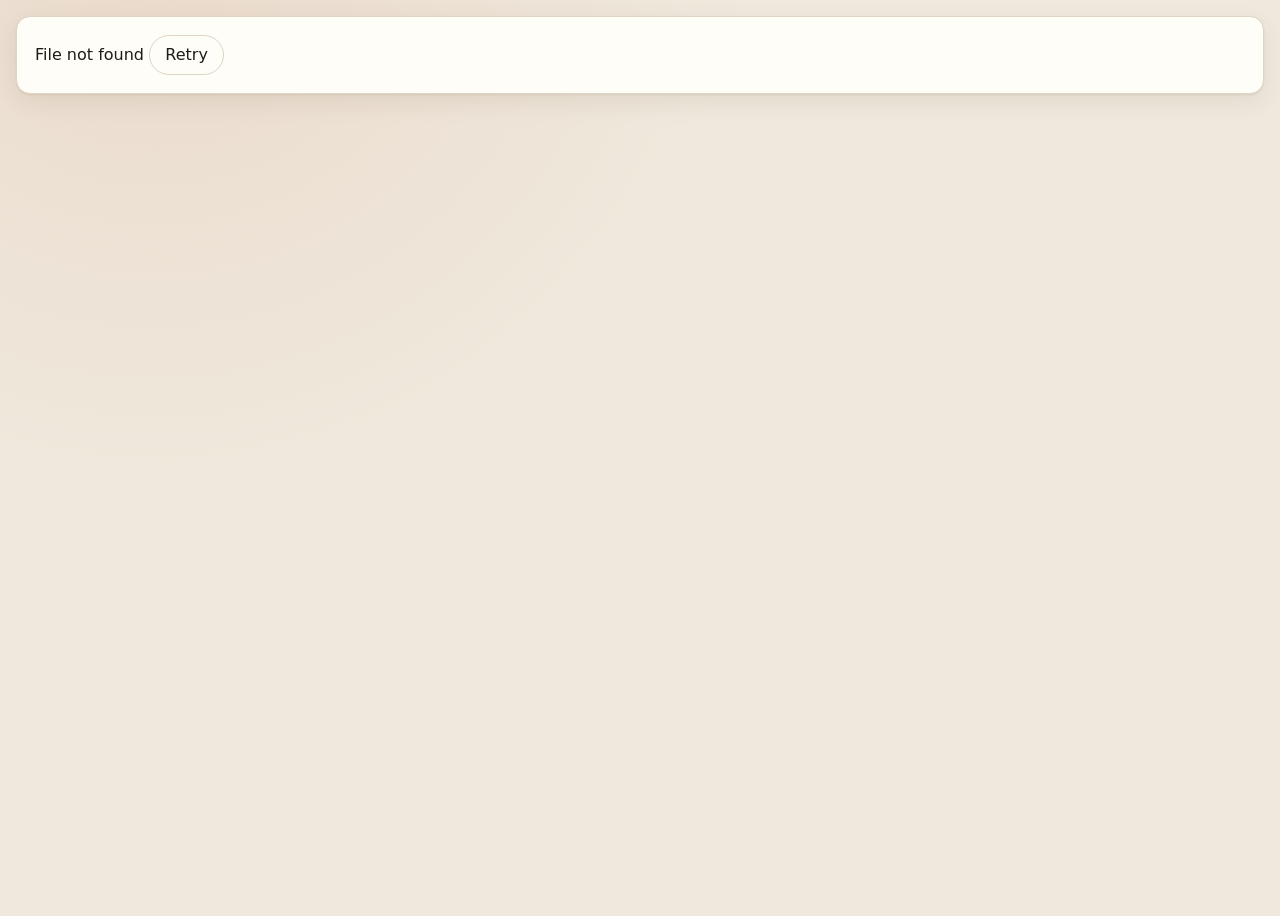
==== frontend/index.html @ 7a3327a9 "Rebuild as FastAPI backend + modular JS frontend - Layered backend (api, services, engine, workers) " ====
<!doctype html>
<html lang="en">
<head>
  <meta charset="utf-8">
  <meta name="viewport" content="width=device-width, initial-scale=1">
  <title>LivingDoc</title>
  <meta name="description" content="The self-updating business brain for small shops.">
  <link rel="icon" href="data:image/svg+xml,%3Csvg xmlns='http://www.w3.org/2000/svg' viewBox='0 0 32 32'%3E%3Crect width='32' height='32' rx='7' fill='%23c2410c'/%3E%3Cpath d='M9 8h10l4 4v12H9z' fill='%23fff'/%3E%3Cpath d='M12 15h8M12 19h8' stroke='%23c2410c' stroke-width='2'/%3E%3C/svg%3E">
  <link rel="stylesheet" href="css/tokens.css">
  <link rel="stylesheet" href="css/base.css">
  <link rel="stylesheet" href="css/components.css">
</head>
<body>
  <a class="skip" href="#doc">Skip to the business page</a>
  <div id="app" aria-busy="true"></div>
  <div id="toasts" class="toasts" role="status" aria-live="polite"></div>
  <noscript>LivingDoc needs JavaScript enabled.</noscript>
  <script src="config.js"></script>
  <script type="module" src="js/main.js"></script>
</body>
</html>
---- frontend/css/tokens.css ----
/* Design tokens. Warm "ledger paper" look: ink on paper, one vermilion accent. */
:root {
  --bg: #efe9dd;
  --paper: #fffdf8;
  --paper-2: #f8f3e8;
  --ink: #1f1c17;
  --ink-2: #5b554a;
  --line: #ded5c3;
  --accent: #b83a0a;
  --accent-ink: #ffffff;
  --accent-soft: #fbe6da;
  --ok-bg: #dcf3e2;   --ok-fg: #14532d;
  --low-bg: #fdf0c8;  --low-fg: #7a4a06;
  --out-bg: #fbdcdc;  --out-fg: #8a1c1c;
  --info-bg: #e3ecf8; --info-fg: #1e3a6b;
  --shadow: 0 1px 2px rgb(60 40 10 / .08), 0 8px 24px rgb(60 40 10 / .08);
  --radius: 14px;
  --radius-sm: 8px;
  --font-body: system-ui, -apple-system, "Segoe UI", Roboto, "Noto Sans", "Noto Sans Devanagari", "Noto Sans Gujarati", "Kohinoor Devanagari", "Kohinoor Gujarati", sans-serif;
  --font-head: "Iowan Old Style", "Palatino Linotype", Palatino, "Noto Serif", "Noto Serif Devanagari", "Noto Serif Gujarati", Georgia, serif;
  --font-mono: ui-monospace, SFMono-Regular, Menlo, Consolas, monospace;
}
@media (prefers-color-scheme: dark) {
  :root {
    --bg: #14120f;
    --paper: #1d1a15;
    --paper-2: #26221b;
    --ink: #f2ece0;
    --ink-2: #b4ab98;
    --line: #3a342a;
    --accent: #ff8a5c;
    --accent-ink: #1a0c04;
    --accent-soft: #3a2218;
    --ok-bg: #173a24;   --ok-fg: #a8e6bb;
    --low-bg: #4a3608;  --low-fg: #f6d58a;
    --out-bg: #4a1818;  --out-fg: #f6b0b0;
    --info-bg: #1b2d4d; --info-fg: #b7cff5;
    --shadow: 0 1px 2px rgb(0 0 0 / .4), 0 8px 24px rgb(0 0 0 / .35);
  }
}
---- frontend/css/base.css ----
*, *::before, *::after { box-sizing: border-box; }
html { -webkit-text-size-adjust: 100%; }
body {
  margin: 0; background: var(--bg); color: var(--ink);
  font: 16px/1.5 var(--font-body);
  background-image: radial-gradient(circle at 12% -10%, color-mix(in srgb, var(--accent) 9%, transparent), transparent 40%);
  min-height: 100vh;
}
h1, h2, h3 { font-family: var(--font-head); line-height: 1.2; margin: 0; letter-spacing: -.01em; }
button, input, select, textarea { font: inherit; color: inherit; }
:focus-visible { outline: 3px solid var(--accent); outline-offset: 2px; border-radius: 4px; }
.skip { position: absolute; left: -999px; top: 0; background: var(--accent); color: var(--accent-ink); padding: .5rem 1rem; z-index: 99; }
.skip:focus { left: 8px; top: 8px; }
.visually-hidden { position: absolute; width: 1px; height: 1px; overflow: hidden; clip: rect(0 0 0 0); white-space: nowrap; }

/* ---------- layout ---------- */
.shell { overflow-x: clip; max-width: 1320px; margin: 0 auto; padding: 0 16px 48px; }
.topbar {
  display: flex; flex-wrap: wrap; align-items: center; gap: 12px 16px;
  padding: 16px 0; position: sticky; top: 0; z-index: 10;
  background: color-mix(in srgb, var(--bg) 92%, transparent); backdrop-filter: blur(8px);
  border-bottom: 1px solid var(--line); margin-bottom: 20px;
}
.brand { display: flex; align-items: center; gap: 10px; margin-right: auto; min-width: 0; }
.brand-mark { width: 34px; height: 34px; flex: none; }
.brand h1 { font-size: 1.15rem; }
.brand small { display: block; color: var(--ink-2); font-size: .8rem; }
.controls { display: flex; flex-wrap: wrap; align-items: center; gap: 8px 10px; min-width: 0; }
.controls select.input { width: auto; max-width: 100%; }
.grid { display: grid; grid-template-columns: minmax(300px, 2fr) minmax(0, 3fr); gap: 24px; align-items: start; }
.grid > *, .col-left > * { min-width: 0; }
.col-left { display: grid; gap: 20px; position: sticky; top: 92px; }
@media (max-width: 960px) {
  .grid { grid-template-columns: minmax(0, 1fr); }
  .col-left { position: static; }
  .topbar { position: static; }
}
---- frontend/css/components.css ----
/* ---------- cards & the "paper" document ---------- */
.card {
  background: var(--paper); border: 1px solid var(--line); border-radius: var(--radius);
  padding: 18px; box-shadow: var(--shadow);
}
.card > h2 { font-size: 1.05rem; margin-bottom: 12px; }
.paper { padding: 28px clamp(16px, 4vw, 44px); }
.paper .doc-title { font-size: clamp(1.4rem, 2.6vw, 1.9rem); }
.paper .doc-sub { color: var(--ink-2); font-size: .85rem; margin: 4px 0 20px; }
.paper section { padding: 18px 0; border-top: 1px solid var(--line); }
.paper section:first-of-type { border-top: 0; padding-top: 0; }
.paper h2 { font-size: 1.15rem; margin-bottom: 12px; }
.muted { color: var(--ink-2); }
.empty { color: var(--ink-2); font-style: italic; margin: 0; }

/* ---------- controls ---------- */
.btn {
  display: inline-flex; align-items: center; gap: 6px; border: 1px solid var(--line); background: var(--paper);
  border-radius: 999px; padding: .45rem .95rem; cursor: pointer; min-height: 40px; font-weight: 500;
}
.btn:hover { border-color: var(--accent); }
.btn[disabled] { opacity: .55; cursor: progress; }
.btn.primary { background: var(--accent); border-color: var(--accent); color: var(--accent-ink); font-weight: 600; }
.btn.primary:hover { filter: brightness(1.08); }
.btn.small { min-height: 32px; padding: .2rem .7rem; font-size: .85rem; }
.btn.ghost { background: transparent; }
.field { display: grid; gap: 4px; font-size: .85rem; color: var(--ink-2); }
.field input, .field select, .field textarea, select.input {
  background: var(--paper-2); border: 1px solid var(--line); border-radius: var(--radius-sm);
  padding: .55rem .7rem; color: var(--ink); min-height: 40px; width: 100%;
}
.field textarea { resize: vertical; line-height: 1.5; }
.row { display: flex; flex-wrap: wrap; gap: 8px; align-items: center; }
.form-grid { display: grid; grid-template-columns: repeat(auto-fit, minmax(130px, 1fr)); gap: 10px; align-items: start; }
.seg { display: inline-flex; border: 1px solid var(--line); border-radius: 999px; overflow: hidden; background: var(--paper); }
.seg button { border: 0; background: transparent; padding: .4rem .8rem; cursor: pointer; min-height: 38px; }
.seg button[aria-pressed="true"] { background: var(--accent); color: var(--accent-ink); font-weight: 600; }

/* ---------- chips ---------- */
.chip { display: inline-flex; align-items: center; gap: 4px; padding: .1rem .6rem; border-radius: 999px; font-size: .8rem; font-weight: 600; white-space: nowrap; }
.chip.ok { background: var(--ok-bg); color: var(--ok-fg); }
.chip.low, .chip.MEDIUM { background: var(--low-bg); color: var(--low-fg); }
.chip.out, .chip.CRITICAL { background: var(--out-bg); color: var(--out-fg); }
.chip.HIGH { background: var(--accent-soft); color: var(--accent); }
.chip.LOW, .chip.info { background: var(--info-bg); color: var(--info-fg); }
.dot { width: .6rem; height: .6rem; border-radius: 50%; background: currentColor; display: inline-block; }

/* ---------- tables ---------- */
.table-wrap { overflow-x: auto; }
table { border-collapse: collapse; width: 100%; font-size: .93rem; }
th { text-align: left; font-size: .75rem; letter-spacing: .04em; text-transform: uppercase; color: var(--ink-2); font-weight: 600; }
th, td { padding: .5rem .6rem; border-bottom: 1px solid var(--line); vertical-align: top; }
td.num, th.num { text-align: right; font-variant-numeric: tabular-nums; }
tr.is-low td:first-child, tr.is-out td:first-child { box-shadow: inset 3px 0 0 var(--accent); }

/* ---------- stats / lists ---------- */
.stats { display: grid; grid-template-columns: repeat(auto-fit, minmax(150px, 1fr)); gap: 10px; margin-bottom: 14px; }
.stat { background: var(--paper-2); border: 1px solid var(--line); border-radius: var(--radius-sm); padding: 10px 12px; }
.stat b { display: block; font-family: var(--font-head); font-size: 1.5rem; font-variant-numeric: tabular-nums; }
.stat span { font-size: .8rem; color: var(--ink-2); }
.list { list-style: none; margin: 0; padding: 0; display: grid; gap: 8px; }
.list li { display: flex; gap: 10px; align-items: flex-start; }
.check { display: flex; gap: 10px; align-items: flex-start; cursor: pointer; }
.check input { width: 20px; height: 20px; margin-top: 2px; accent-color: var(--accent); flex: none; }
.check.done span { text-decoration: line-through; color: var(--ink-2); }
.risk { background: var(--low-bg); color: var(--low-fg); border-radius: var(--radius-sm); padding: 8px 10px; }
.risk .row { justify-content: space-between; flex-wrap: nowrap; align-items: flex-start; }
details > summary { cursor: pointer; color: var(--ink-2); font-size: .85rem; }
pre.json { background: var(--paper-2); border: 1px solid var(--line); border-radius: var(--radius-sm); padding: 10px; overflow: auto; font: .8rem/1.45 var(--font-mono); max-height: 260px; }
.result { background: var(--ok-bg); color: var(--ok-fg); border-radius: var(--radius-sm); padding: 10px 12px; margin-top: 12px; }
.result ul { margin: 6px 0 0; padding-left: 1.1rem; }
.feed { display: grid; gap: 6px; font-size: .88rem; max-height: 240px; overflow: auto; }
.feed li { display: flex; justify-content: space-between; gap: 8px; border-bottom: 1px dashed var(--line); padding-bottom: 4px; }
.delta-pos { color: var(--ok-fg); font-weight: 600; } .delta-neg { color: var(--out-fg); font-weight: 600; }
@media (prefers-color-scheme: dark) { .delta-pos { color: #7fd69a; } .delta-neg { color: #f19a9a; } }

/* ---------- dialog / toast / badges ---------- */
dialog { border: 1px solid var(--line); border-radius: var(--radius); background: var(--paper); color: var(--ink); padding: 0; width: min(680px, 94vw); box-shadow: var(--shadow); }
dialog::backdrop { background: rgb(0 0 0 / .45); }
.dialog-body { padding: 20px; display: grid; gap: 16px; }
.toasts { position: fixed; right: 16px; bottom: 16px; display: grid; gap: 8px; z-index: 50; max-width: min(380px, 92vw); }
.toast { background: var(--ink); color: var(--paper); padding: .7rem 1rem; border-radius: var(--radius-sm); box-shadow: var(--shadow); }
.toast.error { background: var(--out-fg); color: #fff; }
.badge { display: inline-flex; align-items: center; gap: 6px; font-size: .8rem; padding: .25rem .7rem; border: 1px solid var(--line); border-radius: 999px; background: var(--paper); }
.badge .dot.on { color: #1f9d4c; } .badge .dot.off { color: #c47a0a; }
.skeleton { height: 14px; border-radius: 6px; background: linear-gradient(90deg, var(--paper-2), var(--line), var(--paper-2)); background-size: 200% 100%; animation: sh 1.2s infinite; margin: 10px 0; }
@keyframes sh { to { background-position: -200% 0; } }
@media (prefers-reduced-motion: reduce) { .skeleton { animation: none; } * { scroll-behavior: auto !important; } }
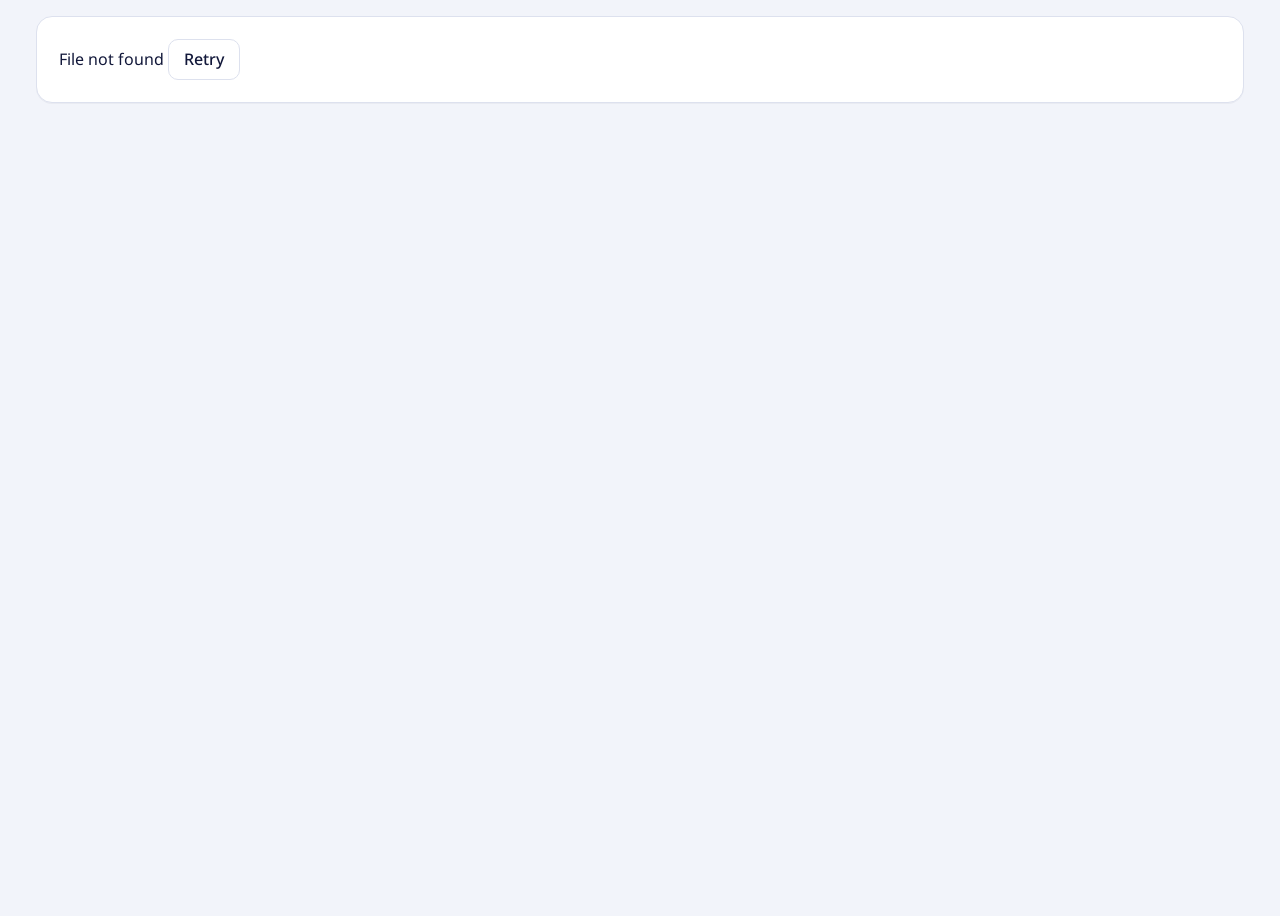
==== commit f145a226: "Polish: new interface, owner login, container and hosting config Sidebar/tab-bar shell with a Today " ====
--- a/frontend/index.html
+++ b/frontend/index.html
@@ -3,9 +3,13 @@
 <head>
   <meta charset="utf-8">
   <meta name="viewport" content="width=device-width, initial-scale=1">
+  <meta name="theme-color" content="#121a4a">
   <title>LivingDoc</title>
   <meta name="description" content="The self-updating business brain for small shops.">
   <link rel="icon" href="data:image/svg+xml,%3Csvg xmlns='http://www.w3.org/2000/svg' viewBox='0 0 32 32'%3E%3Crect width='32' height='32' rx='7' fill='%23c2410c'/%3E%3Cpath d='M9 8h10l4 4v12H9z' fill='%23fff'/%3E%3Cpath d='M12 15h8M12 19h8' stroke='%23c2410c' stroke-width='2'/%3E%3C/svg%3E">
+  <link rel="preconnect" href="https://fonts.googleapis.com">
+  <link rel="preconnect" href="https://fonts.gstatic.com" crossorigin>
+  <link rel="stylesheet" href="https://fonts.googleapis.com/css2?family=Bricolage+Grotesque:opsz,wght@12..96,500;12..96,700;12..96,800&family=Noto+Sans:wght@400;500;600;700&family=Noto+Sans+Devanagari:wght@400;600;700&family=Noto+Sans+Gujarati:wght@400;600;700&display=swap">
   <link rel="stylesheet" href="css/tokens.css">
   <link rel="stylesheet" href="css/base.css">
   <link rel="stylesheet" href="css/components.css">
--- a/frontend/css/tokens.css
+++ b/frontend/css/tokens.css
@@ -1,40 +1,49 @@
-/* Design tokens. Warm "ledger paper" look: ink on paper, one vermilion accent. */
+/* Design tokens. "Neel & Haldi": indigo-dye ink with a turmeric highlight, from Gujarat's bandhani cloth and shop signboards. */
 :root {
-  --bg: #efe9dd;
-  --paper: #fffdf8;
-  --paper-2: #f8f3e8;
-  --ink: #1f1c17;
-  --ink-2: #5b554a;
-  --line: #ded5c3;
-  --accent: #b83a0a;
+  --bg: #f2f4fa;
+  --paper: #ffffff;
+  --paper-2: #f5f6fb;
+  --ink: #12183a;
+  --ink-2: #4f5677;
+  --line: #dde1ee;
+  --accent: #2b3a9e;
   --accent-ink: #ffffff;
-  --accent-soft: #fbe6da;
-  --ok-bg: #dcf3e2;   --ok-fg: #14532d;
-  --low-bg: #fdf0c8;  --low-fg: #7a4a06;
-  --out-bg: #fbdcdc;  --out-fg: #8a1c1c;
-  --info-bg: #e3ecf8; --info-fg: #1e3a6b;
-  --shadow: 0 1px 2px rgb(60 40 10 / .08), 0 8px 24px rgb(60 40 10 / .08);
-  --radius: 14px;
-  --radius-sm: 8px;
-  --font-body: system-ui, -apple-system, "Segoe UI", Roboto, "Noto Sans", "Noto Sans Devanagari", "Noto Sans Gujarati", "Kohinoor Devanagari", "Kohinoor Gujarati", sans-serif;
-  --font-head: "Iowan Old Style", "Palatino Linotype", Palatino, "Noto Serif", "Noto Serif Devanagari", "Noto Serif Gujarati", Georgia, serif;
+  --accent-soft: #e5e8fb;
+  --haldi: #f2b01e;
+  --haldi-ink: #3b2a00;
+  --side: #121a4a;
+  --side-ink: #dfe4ff;
+  --side-dim: #98a1d6;
+  --ok-bg: #dcf3e6;   --ok-fg: #11573a;
+  --low-bg: #fdf0c8;  --low-fg: #6f4604;
+  --out-bg: #fbdcdf;  --out-fg: #8d1c2a;
+  --info-bg: #e3e9fb; --info-fg: #1f3377;
+  --shadow: 0 1px 0 rgb(18 24 58 / .04);
+  --shadow-lift: 0 10px 30px -12px rgb(18 24 58 / .28);
+  --radius: 16px;
+  --radius-sm: 10px;
+  --font-body: "Noto Sans", "Noto Sans Devanagari", "Noto Sans Gujarati", system-ui, -apple-system, "Segoe UI", Roboto, "Kohinoor Devanagari", "Kohinoor Gujarati", sans-serif;
+  --font-head: "Bricolage Grotesque", "Noto Sans", "Noto Sans Devanagari", "Noto Sans Gujarati", system-ui, sans-serif;
   --font-mono: ui-monospace, SFMono-Regular, Menlo, Consolas, monospace;
 }
 @media (prefers-color-scheme: dark) {
   :root {
-    --bg: #14120f;
-    --paper: #1d1a15;
-    --paper-2: #26221b;
-    --ink: #f2ece0;
-    --ink-2: #b4ab98;
-    --line: #3a342a;
-    --accent: #ff8a5c;
-    --accent-ink: #1a0c04;
-    --accent-soft: #3a2218;
-    --ok-bg: #173a24;   --ok-fg: #a8e6bb;
-    --low-bg: #4a3608;  --low-fg: #f6d58a;
-    --out-bg: #4a1818;  --out-fg: #f6b0b0;
-    --info-bg: #1b2d4d; --info-fg: #b7cff5;
-    --shadow: 0 1px 2px rgb(0 0 0 / .4), 0 8px 24px rgb(0 0 0 / .35);
+    --bg: #0a0f2e;
+    --paper: #131a47;
+    --paper-2: #19215a;
+    --ink: #eef0ff;
+    --ink-2: #a9b1da;
+    --line: #28316e;
+    --accent: #93a4ff;
+    --accent-ink: #0a0f2e;
+    --accent-soft: #232d6b;
+    --haldi: #f6bd3c;
+    --side: #080c25;
+    --ok-bg: #123b2c;   --ok-fg: #a6e8c4;
+    --low-bg: #4a3a0c;  --low-fg: #f6d98a;
+    --out-bg: #4b1a26;  --out-fg: #f7b4be;
+    --info-bg: #1c2766; --info-fg: #bccaff;
+    --shadow: none;
+    --shadow-lift: 0 10px 30px -12px rgb(0 0 0 / .6);
   }
 }
--- a/frontend/css/base.css
+++ b/frontend/css/base.css
@@ -1,37 +1,68 @@
+[hidden] { display: none !important; }
 *, *::before, *::after { box-sizing: border-box; }
-html { -webkit-text-size-adjust: 100%; }
-body {
-  margin: 0; background: var(--bg); color: var(--ink);
-  font: 16px/1.5 var(--font-body);
-  background-image: radial-gradient(circle at 12% -10%, color-mix(in srgb, var(--accent) 9%, transparent), transparent 40%);
-  min-height: 100vh;
-}
-h1, h2, h3 { font-family: var(--font-head); line-height: 1.2; margin: 0; letter-spacing: -.01em; }
+html { -webkit-text-size-adjust: 100%; scroll-behavior: smooth; }
+body { margin: 0; background: var(--bg); color: var(--ink); font: 16px/1.55 var(--font-body); min-height: 100vh; }
+h1, h2, h3, h4 { font-family: var(--font-head); line-height: 1.2; margin: 0; letter-spacing: -.012em; font-weight: 700; }
 button, input, select, textarea { font: inherit; color: inherit; }
-:focus-visible { outline: 3px solid var(--accent); outline-offset: 2px; border-radius: 4px; }
-.skip { position: absolute; left: -999px; top: 0; background: var(--accent); color: var(--accent-ink); padding: .5rem 1rem; z-index: 99; }
+a { color: var(--accent); }
+:focus-visible { outline: 3px solid var(--haldi); outline-offset: 2px; border-radius: 6px; }
+.skip { position: absolute; left: -999px; top: 0; background: var(--haldi); color: var(--haldi-ink); padding: .5rem 1rem; z-index: 99; font-weight: 600; }
 .skip:focus { left: 8px; top: 8px; }
 .visually-hidden { position: absolute; width: 1px; height: 1px; overflow: hidden; clip: rect(0 0 0 0); white-space: nowrap; }
 
-/* ---------- layout ---------- */
-.shell { overflow-x: clip; max-width: 1320px; margin: 0 auto; padding: 0 16px 48px; }
+/* ---------- app shell: sidebar + main ---------- */
+.app { display: grid; grid-template-columns: 240px minmax(0, 1fr); min-height: 100vh; }
+.side {
+  position: sticky; top: 0; height: 100vh; display: flex; flex-direction: column; gap: 22px; padding: 22px 14px 16px;
+  background: var(--side); color: var(--side-ink); overflow: hidden;
+}
+.side::after { /* bandhani dots, bottom of the sidebar only */
+  content: ""; position: absolute; inset: auto 0 0 0; height: 150px; pointer-events: none; opacity: .55;
+  background:
+    radial-gradient(circle, var(--haldi) 1.6px, transparent 2.2px) 0 0 / 22px 22px,
+    radial-gradient(circle, var(--side-dim) 1.2px, transparent 1.8px) 11px 11px / 22px 22px;
+  -webkit-mask-image: linear-gradient(to top, #000, transparent); mask-image: linear-gradient(to top, #000, transparent);
+}
+.brand { display: flex; align-items: center; gap: 10px; padding: 0 8px; min-width: 0; }
+.brand-mark { width: 38px; height: 38px; flex: none; }
+.brand h1 { font-size: 1.2rem; color: #fff; }
+.brand small { display: block; color: var(--side-dim); font-size: .76rem; line-height: 1.3; }
+.nav { display: grid; gap: 4px; position: relative; z-index: 1; }
+.nav a {
+  display: flex; align-items: center; gap: 12px; padding: .62rem .8rem; border-radius: 12px; color: var(--side-dim);
+  text-decoration: none; font-weight: 500; position: relative;
+}
+.nav a svg { width: 20px; height: 20px; flex: none; fill: none; stroke: currentColor; stroke-width: 1.8; stroke-linecap: round; stroke-linejoin: round; }
+.nav a:hover { color: #fff; background: rgb(255 255 255 / .06); }
+.nav a[aria-current="page"] { color: #fff; background: rgb(255 255 255 / .1); font-weight: 600; }
+.nav a[aria-current="page"]::before { content: ""; position: absolute; left: -14px; top: 9px; bottom: 9px; width: 4px; border-radius: 0 4px 4px 0; background: var(--haldi); }
+.nav .badge-n { margin-left: auto; background: var(--haldi); color: var(--haldi-ink); font-size: .72rem; font-weight: 700; border-radius: 99px; padding: 0 .45rem; min-width: 1.3rem; text-align: center; }
+.side-foot { margin-top: auto; position: relative; z-index: 1; display: grid; gap: 8px; }
+.side-foot .btn { background: rgb(255 255 255 / .08); border-color: transparent; color: var(--side-ink); }
+.main { min-width: 0; padding: 0 clamp(14px, 3vw, 36px) 56px; max-width: 1280px; width: 100%; margin: 0 auto; }
 .topbar {
-  display: flex; flex-wrap: wrap; align-items: center; gap: 12px 16px;
-  padding: 16px 0; position: sticky; top: 0; z-index: 10;
-  background: color-mix(in srgb, var(--bg) 92%, transparent); backdrop-filter: blur(8px);
-  border-bottom: 1px solid var(--line); margin-bottom: 20px;
+  display: flex; flex-wrap: wrap; align-items: center; gap: 10px 14px; padding: 14px 0; position: sticky; top: 0; z-index: 10;
+  background: color-mix(in srgb, var(--bg) 90%, transparent); backdrop-filter: blur(10px); border-bottom: 1px solid var(--line); margin-bottom: 22px;
 }
-.brand { display: flex; align-items: center; gap: 10px; margin-right: auto; min-width: 0; }
-.brand-mark { width: 34px; height: 34px; flex: none; }
-.brand h1 { font-size: 1.15rem; }
-.brand small { display: block; color: var(--ink-2); font-size: .8rem; }
+.topbar .page-title { font-size: 1.15rem; margin-right: auto; }
 .controls { display: flex; flex-wrap: wrap; align-items: center; gap: 8px 10px; min-width: 0; }
 .controls select.input { width: auto; max-width: 100%; }
-.grid { display: grid; grid-template-columns: minmax(300px, 2fr) minmax(0, 3fr); gap: 24px; align-items: start; }
-.grid > *, .col-left > * { min-width: 0; }
-.col-left { display: grid; gap: 20px; position: sticky; top: 92px; }
-@media (max-width: 960px) {
-  .grid { grid-template-columns: minmax(0, 1fr); }
-  .col-left { position: static; }
+.view { display: grid; gap: 20px; min-width: 0; }
+.view > * { min-width: 0; }
+.view.cols-2 { grid-template-columns: repeat(2, minmax(0, 1fr)); align-items: start; }
+.view[hidden] { display: none; }
+
+@media (max-width: 1000px) {
+  .app { grid-template-columns: minmax(0, 1fr); }
+  .side { position: fixed; inset: auto 0 0 0; height: auto; z-index: 30; flex-direction: row; padding: 6px 6px calc(6px + env(safe-area-inset-bottom)); gap: 0; border-top: 1px solid rgb(255 255 255 / .12); }
+  .side::after, .side .brand, .side-foot { display: none; }
+  .nav { display: grid; grid-auto-flow: column; grid-auto-columns: 1fr; width: 100%; gap: 2px; }
+  .nav a { flex-direction: column; gap: 2px; padding: .4rem .1rem; font-size: .68rem; text-align: center; border-radius: 10px; min-width: 0; }
+  .nav a span.l { max-width: 100%; overflow: hidden; text-overflow: ellipsis; white-space: nowrap; }
+  .nav a[aria-current="page"]::before { left: 25%; right: 25%; top: -6px; bottom: auto; width: auto; height: 4px; border-radius: 0 0 4px 4px; }
+  .nav .badge-n { position: absolute; top: 2px; right: 20%; margin: 0; }
+  .main { padding-bottom: 96px; }
   .topbar { position: static; }
+  .toasts { bottom: 84px !important; }
 }
+@media (max-width: 860px) { .view.cols-2 { grid-template-columns: minmax(0, 1fr); } }
--- a/frontend/css/components.css
+++ b/frontend/css/components.css
@@ -1,9 +1,10 @@
 /* ---------- cards & the "paper" document ---------- */
 .card {
   background: var(--paper); border: 1px solid var(--line); border-radius: var(--radius);
-  padding: 18px; box-shadow: var(--shadow);
-}
-.card > h2 { font-size: 1.05rem; margin-bottom: 12px; }
+  padding: clamp(14px, 2.2vw, 22px); box-shadow: var(--shadow);
+}
+.card > h2, .card > section > h2 { font-size: 1.2rem; margin-bottom: 14px; }
+.card h3 { font-size: 1.02rem; }
 .paper { padding: 28px clamp(16px, 4vw, 44px); }
 .paper .doc-title { font-size: clamp(1.4rem, 2.6vw, 1.9rem); }
 .paper .doc-sub { color: var(--ink-2); font-size: .85rem; margin: 4px 0 20px; }
@@ -16,12 +17,15 @@
 /* ---------- controls ---------- */
 .btn {
   display: inline-flex; align-items: center; gap: 6px; border: 1px solid var(--line); background: var(--paper);
-  border-radius: 999px; padding: .45rem .95rem; cursor: pointer; min-height: 40px; font-weight: 500;
-}
-.btn:hover { border-color: var(--accent); }
+  border-radius: 10px; padding: .45rem .95rem; cursor: pointer; min-height: 40px; font-weight: 500;
+}
+.btn { transition: background .15s, border-color .15s, transform .1s; text-decoration: none; color: var(--ink); }
+.btn:hover { border-color: var(--accent); background: var(--accent-soft); }
+.btn:active { transform: translateY(1px); }
 .btn[disabled] { opacity: .55; cursor: progress; }
 .btn.primary { background: var(--accent); border-color: var(--accent); color: var(--accent-ink); font-weight: 600; }
-.btn.primary:hover { filter: brightness(1.08); }
+.btn.haldi { background: var(--haldi); border-color: var(--haldi); color: var(--haldi-ink); font-weight: 700; }
+.btn.primary:hover { filter: brightness(1.12); background: var(--accent); }
 .btn.small { min-height: 32px; padding: .2rem .7rem; font-size: .85rem; }
 .btn.ghost { background: transparent; }
 .field { display: grid; gap: 4px; font-size: .85rem; color: var(--ink-2); }
@@ -32,9 +36,10 @@
 .field textarea { resize: vertical; line-height: 1.5; }
 .row { display: flex; flex-wrap: wrap; gap: 8px; align-items: center; }
 .form-grid { display: grid; grid-template-columns: repeat(auto-fit, minmax(130px, 1fr)); gap: 10px; align-items: start; }
-.seg { display: inline-flex; border: 1px solid var(--line); border-radius: 999px; overflow: hidden; background: var(--paper); }
+.seg { display: inline-flex; border: 1px solid var(--line); border-radius: 10px; overflow: hidden; background: var(--paper); }
 .seg button { border: 0; background: transparent; padding: .4rem .8rem; cursor: pointer; min-height: 38px; }
 .seg button[aria-pressed="true"] { background: var(--accent); color: var(--accent-ink); font-weight: 600; }
+.seg button:not([aria-pressed="true"]):hover { background: var(--accent-soft); }
 
 /* ---------- chips ---------- */
 .chip { display: inline-flex; align-items: center; gap: 4px; padding: .1rem .6rem; border-radius: 999px; font-size: .8rem; font-weight: 600; white-space: nowrap; }
@@ -48,22 +53,24 @@
 /* ---------- tables ---------- */
 .table-wrap { overflow-x: auto; }
 table { border-collapse: collapse; width: 100%; font-size: .93rem; }
-th { text-align: left; font-size: .75rem; letter-spacing: .04em; text-transform: uppercase; color: var(--ink-2); font-weight: 600; }
+th { text-align: left; font-size: .82rem; color: var(--ink-2); font-weight: 600; background: var(--paper-2); }
+th:first-child { border-radius: 8px 0 0 8px; } th:last-child { border-radius: 0 8px 8px 0; }
+tbody tr:hover td { background: color-mix(in srgb, var(--accent-soft) 45%, transparent); }
 th, td { padding: .5rem .6rem; border-bottom: 1px solid var(--line); vertical-align: top; }
 td.num, th.num { text-align: right; font-variant-numeric: tabular-nums; }
-tr.is-low td:first-child, tr.is-out td:first-child { box-shadow: inset 3px 0 0 var(--accent); }
+tr.is-low td:first-child { box-shadow: inset 3px 0 0 var(--haldi); } tr.is-out td:first-child { box-shadow: inset 3px 0 0 var(--out-fg); }
 
 /* ---------- stats / lists ---------- */
 .stats { display: grid; grid-template-columns: repeat(auto-fit, minmax(150px, 1fr)); gap: 10px; margin-bottom: 14px; }
-.stat { background: var(--paper-2); border: 1px solid var(--line); border-radius: var(--radius-sm); padding: 10px 12px; }
-.stat b { display: block; font-family: var(--font-head); font-size: 1.5rem; font-variant-numeric: tabular-nums; }
+.stat { background: var(--paper-2); border: 1px solid var(--line); border-radius: 12px; padding: 12px 14px; }
+.stat b { display: block; font-family: var(--font-head); font-size: 1.6rem; font-variant-numeric: tabular-nums; letter-spacing: -.02em; }
 .stat span { font-size: .8rem; color: var(--ink-2); }
 .list { list-style: none; margin: 0; padding: 0; display: grid; gap: 8px; }
 .list li { display: flex; gap: 10px; align-items: flex-start; }
 .check { display: flex; gap: 10px; align-items: flex-start; cursor: pointer; }
 .check input { width: 20px; height: 20px; margin-top: 2px; accent-color: var(--accent); flex: none; }
 .check.done span { text-decoration: line-through; color: var(--ink-2); }
-.risk { background: var(--low-bg); color: var(--low-fg); border-radius: var(--radius-sm); padding: 8px 10px; }
+.risk { background: var(--low-bg); color: var(--low-fg); border-radius: 12px; padding: 10px 12px; border-left: 4px solid var(--haldi); }
 .risk .row { justify-content: space-between; flex-wrap: nowrap; align-items: flex-start; }
 details > summary { cursor: pointer; color: var(--ink-2); font-size: .85rem; }
 pre.json { background: var(--paper-2); border: 1px solid var(--line); border-radius: var(--radius-sm); padding: 10px; overflow: auto; font: .8rem/1.45 var(--font-mono); max-height: 260px; }
@@ -86,3 +93,119 @@
 .skeleton { height: 14px; border-radius: 6px; background: linear-gradient(90deg, var(--paper-2), var(--line), var(--paper-2)); background-size: 200% 100%; animation: sh 1.2s infinite; margin: 10px 0; }
 @keyframes sh { to { background-position: -200% 0; } }
 @media (prefers-reduced-motion: reduce) { .skeleton { animation: none; } * { scroll-behavior: auto !important; } }
+
+/* ---------- Forecast & Pricing ---------- */
+.fp-tabs { display: flex; flex-wrap: wrap; max-width: 100%; border-radius: var(--radius-sm); }
+.fp-tabs button { flex: 1 1 auto; }
+.fp-panel { margin-top: 12px; display: grid; gap: 14px; min-width: 0; }
+.fp-panel:focus-visible { outline: 2px solid var(--accent); outline-offset: 2px; }
+.fp-block { display: grid; gap: 10px; padding-top: 10px; border-top: 1px dashed var(--line); }
+.fp-block h3, .fp-chart-head h3 { margin: 0; font-size: 1.05rem; }
+.fp-chart-head { display: flex; flex-wrap: wrap; align-items: center; justify-content: space-between; gap: 8px; }
+.fp-form { display: grid; grid-template-columns: repeat(auto-fit, minmax(210px, 1fr)); gap: 12px; align-items: end; }
+.fp-form > .btn, .fp-form > .check, .fp-form > p, .fp-form > div { align-self: center; }
+.fp-meta { margin: 0; font-size: .85rem; }
+.fp-banners { display: grid; gap: 8px; margin: 8px 0; }
+.banner { margin: 0; padding: 8px 12px; border-radius: var(--radius-sm); font-size: .88rem; border: 1px solid var(--line); }
+.banner.info { background: var(--info-bg); color: var(--info-fg); border-color: transparent; }
+.banner.warn { background: var(--low-bg); color: var(--low-fg); border-color: transparent; }
+.chart-wrap { width: 100%; min-width: 0; background: var(--paper-2); border: 1px solid var(--line); border-radius: var(--radius-sm); padding: 6px; }
+.chart-wrap { overflow-x: auto; }
+.chart { width: 100%; min-width: 520px; height: auto; display: block; font-family: var(--font-body); }
+.ch-grid { stroke: var(--line); stroke-width: 1; }
+.ch-axis { fill: var(--ink-2); font-size: 11px; }
+.ch-band80 { fill: var(--accent); opacity: .13; }
+.ch-band50 { fill: var(--accent); opacity: .22; }
+.ch-line { stroke: var(--accent); stroke-width: 2.2; }
+.ch-fest { fill: var(--info-bg); opacity: .7; }
+.ch-fest-label { fill: var(--info-fg); font-size: 10px; }
+.ch-today { stroke: var(--ink-2); stroke-dasharray: 4 3; }
+.ch-real { fill: var(--ink); }
+.ch-assumed { fill: var(--paper); stroke: var(--ink-2); stroke-width: 1.5; }
+.ch-pred { fill: var(--accent); }
+.ch-miss { fill: var(--out-fg); }
+.ch-whisker { stroke: var(--accent); stroke-width: 2; opacity: .4; }
+.legend { display: flex; flex-wrap: wrap; gap: 4px 14px; list-style: none; padding: 0; margin: 0; font-size: .8rem; color: var(--ink-2); }
+.legend .sw { display: inline-block; width: 14px; height: 10px; margin-right: 5px; vertical-align: middle; border-radius: 2px; }
+.sw.line { background: var(--accent); height: 3px; } .sw.b80 { background: var(--accent); opacity: .2; } .sw.b50 { background: var(--accent); opacity: .4; }
+.sw.real { background: var(--ink); border-radius: 50%; width: 9px; height: 9px; } .sw.hollow { border: 1.5px solid var(--ink-2); border-radius: 50%; width: 9px; height: 9px; }
+.sw.fest { background: var(--info-bg); border: 1px solid var(--info-fg); }
+.drivers { list-style: none; padding: 0; margin: 6px 0 0; display: grid; gap: 6px; }
+.drivers li { display: grid; grid-template-columns: minmax(110px, 38%) 1fr 56px; gap: 8px; align-items: center; font-size: .88rem; }
+.drivers .dbar { background: var(--paper-2); height: 10px; border-radius: 99px; overflow: hidden; }
+.drivers .dbar i { display: block; height: 100%; border-radius: 99px; }
+.drivers .dbar i.pos { background: var(--ok-fg); } .drivers .dbar i.neg { background: var(--out-fg); }
+.drivers .dval { text-align: right; font-variant-numeric: tabular-nums; }
+.drivers li.owner .dname { font-weight: 600; }
+.chip.act-SURGE { background: var(--out-bg); color: var(--out-fg); } .chip.act-SALE { background: var(--ok-bg); color: var(--ok-fg); } .chip.act-HOLD { background: var(--info-bg); color: var(--info-fg); }
+.verdict li { display: flex; gap: 8px; align-items: baseline; }
+.check { display: flex; align-items: center; gap: 6px; font-size: .9rem; }
+.fp-panel table input, .fp-panel table select { min-height: 34px; max-width: 120px; padding: .2rem .4rem; border: 1px solid var(--line); border-radius: 6px; background: var(--paper); color: inherit; font: inherit; }
+.fp-panel table input[type="checkbox"] { max-width: none; min-height: 0; }
+.fp-panel table td:first-child input { max-width: 170px; }
+.fp-panel .field input, .fp-panel .field select { min-width: 0; }
+@media (max-width: 560px) { .drivers li { grid-template-columns: 1fr 70px 50px; } }
+.ch-zero { stroke: var(--out-fg); stroke-dasharray: 5 3; stroke-width: 1.2; }
+
+/* ---- Trust ledger & promises ---- */
+.tl-tabs { margin-bottom: 12px; flex-wrap: wrap; }
+.tl-flags { display: flex; gap: 4px; flex-wrap: wrap; margin-top: 3px; }
+.tl-actions { display: flex; gap: 4px; flex-wrap: wrap; }
+.tl-people, .tl-proofs, .tl-claims { list-style: none; padding: 0; margin: 0 0 10px; display: grid; gap: 6px; }
+.tl-url { width: 100%; margin: 6px 0; font-family: var(--font-mono, monospace); font-size: .8rem; }
+#tl-section textarea, .tl-party-entry textarea { width: 100%; font-family: var(--font-mono, monospace); font-size: .78rem; }
+#tl-section code { word-break: break-all; }
+.tl-party-entry { margin-top: 12px; }
+@media (max-width: 640px) { #tl-section .table-wrap table { min-width: 640px; } }
+
+/* ---- Be found, stay in control ---- */
+.pr-tabs { margin-bottom: 12px; flex-wrap: wrap; }
+.pr-checks { display: flex; flex-wrap: wrap; gap: 6px 16px; margin: 6px 0 10px; }
+.pr-draft { margin: 10px 0; display: grid; gap: 8px; }
+.pr-draft textarea, #pr-section textarea { width: 100%; }
+.pr-chips { list-style: none; padding: 0; margin: 0; display: flex; flex-wrap: wrap; gap: 6px; }
+
+/* ---------- Overview hero (the one bold moment) ---------- */
+.hero {
+  position: relative; overflow: hidden; border-radius: 24px; padding: clamp(22px, 4vw, 40px); color: #fff;
+  background: linear-gradient(135deg, #1b2670 0%, #121a4a 70%);
+}
+.hero::before { /* bandhani tie-dye dots */
+  content: ""; position: absolute; inset: 0; pointer-events: none; opacity: .5;
+  background:
+    radial-gradient(circle, rgb(242 176 30 / .9) 2px, transparent 2.8px) 0 0 / 30px 30px,
+    radial-gradient(circle, rgb(255 255 255 / .55) 1.4px, transparent 2px) 15px 15px / 30px 30px;
+  -webkit-mask-image: radial-gradient(ellipse at 100% 0, #000 0, transparent 62%); mask-image: radial-gradient(ellipse at 100% 0, #000 0, transparent 62%);
+}
+.hero > * { position: relative; }
+.hero-date { color: #bcc5f5; font-size: .9rem; margin: 0 0 8px; }
+.hero h2 { font-size: clamp(2rem, 5.2vw, 3.6rem); line-height: 1.04; letter-spacing: -.03em; max-width: 16ch; color: #fff; }
+.hero h2 b { color: var(--haldi); font-weight: 800; }
+.hero-sub { color: #d5dbff; margin: 12px 0 0; max-width: 52ch; }
+.kpis { display: grid; grid-template-columns: repeat(auto-fit, minmax(160px, 1fr)); gap: 12px; margin-top: 26px; }
+.kpi { background: rgb(255 255 255 / .09); border: 1px solid rgb(255 255 255 / .16); border-radius: 16px; padding: 14px 16px; backdrop-filter: blur(4px); }
+.kpi b { display: block; font-family: var(--font-head); font-size: clamp(1.5rem, 3vw, 2rem); font-variant-numeric: tabular-nums; letter-spacing: -.02em; }
+.kpi span { color: #c6cdf6; font-size: .85rem; }
+.kpi.alert b { color: var(--haldi); }
+.hero-actions { display: flex; flex-wrap: wrap; gap: 10px; margin-top: 22px; }
+.hero .btn { background: rgb(255 255 255 / .12); border-color: rgb(255 255 255 / .25); color: #fff; }
+.hero .btn.haldi { background: var(--haldi); color: var(--haldi-ink); border-color: var(--haldi); }
+.hero .btn:hover { background: rgb(255 255 255 / .22); }
+
+/* ---------- login ---------- */
+.login-wrap { min-height: 100vh; display: grid; place-items: center; padding: 20px; background: var(--side); position: relative; overflow: hidden; }
+.login-wrap::before { content: ""; position: absolute; inset: 0; opacity: .35; background: radial-gradient(circle, var(--haldi) 2px, transparent 2.8px) 0 0 / 34px 34px, radial-gradient(circle, #fff 1.3px, transparent 2px) 17px 17px / 34px 34px; }
+.login-card { position: relative; width: min(420px, 100%); background: var(--paper); border-radius: 22px; padding: 30px; display: grid; gap: 16px; box-shadow: var(--shadow-lift); }
+.login-card h1 { font-size: 1.7rem; }
+.login-card .brand-mark { width: 48px; height: 48px; }
+
+/* ---------- finishing touches ---------- */
+.view > .card { animation: rise .35s ease both; }
+@keyframes rise { from { opacity: 0; transform: translateY(6px); } }
+@media (prefers-reduced-motion: reduce) { .view > .card { animation: none; } .btn { transition: none; } }
+.badge { background: var(--paper); }
+.empty-state { text-align: center; color: var(--ink-2); padding: 28px 12px; }
+
+.status-strip { display: flex; flex-wrap: wrap; align-items: center; gap: 8px 10px; padding: 12px 16px; }
+#note-text { min-height: 110px; }
+@media (max-width: 600px) { .kpis { grid-template-columns: repeat(2, minmax(0, 1fr)); } .kpi { padding: 12px; } }
